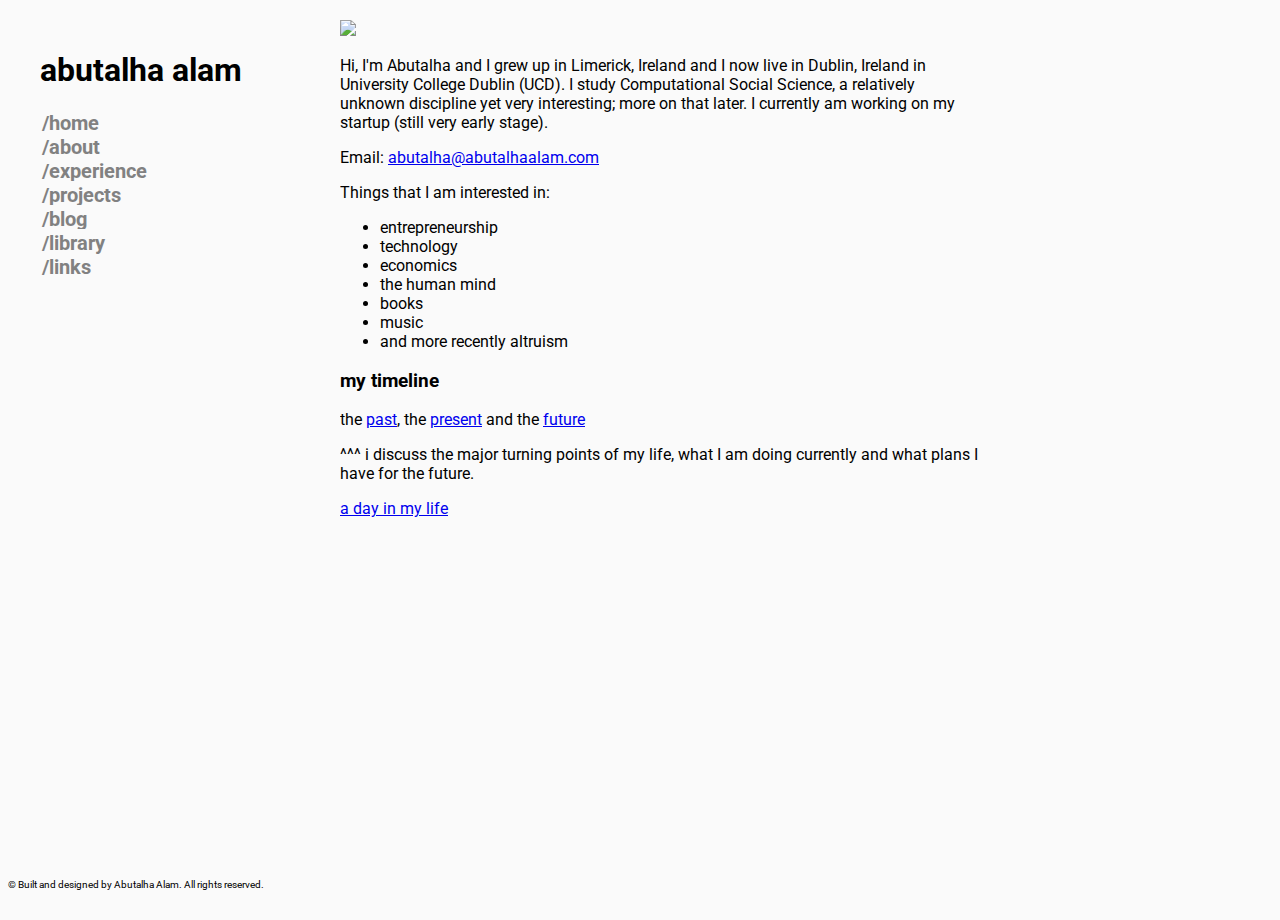
==== about.html @ f24c784c "Uploading Early versions of pages" ====
<!DOCTYPE html>

<html>

<head>
    <meta charset="utf-8">
    <meta http-equiv="X-UA-Compatible" content="IE=edge">
    <title>About · Abutalha Alam</title>
    <meta name="viewport" content="width=device-width, initial-scale=1">
    <link rel="stylesheet" href="/styles.css">
</head>

<body>
    <div class="split leftSide">
        <div class="sidenav">
            <ul>
                <li>
                    <h1>abutalha alam</h1>
                </li>
                <li><a href="/">/home</a></li>
                <li><a href="/about.html">/about</a></li>
                <li><a href="/experience">/experience</a></li>
                <li><a href="/projects">/projects</a></li>
                <li><a href="/blog">/blog</a></li>
                <li><a href="/library">/library</a></li>
                <li><a href="/links">/links</a></li>
            </ul>
        </div>
    </div>
    <div class="split rightSide">
        <div>
            <img src="https://github.com/abutalhaalam/abutalhaalam.com/blob/main/highrescrop.png?raw=true" width="130" height="auto">
        </div>
        <p>
            Hi, I'm Abutalha and I grew up in Limerick, Ireland and I now live in Dublin, Ireland in University College Dublin (UCD). I study Computational Social Science, a relatively unknown discipline yet very interesting; more on that later. I currently am working
            on my startup (still very early stage).
        </p>
        Email: <a href=mailto:“abutalha@abutalhaalam.com?subject=Hi%20Abutalha.%20I%20am%20reaching%20out%20to%20you%20from%20your%20website%20and%20I%20wanted%20to%20introduce%20myself%20and%20talk%20more. "">abutalha@abutalhaalam.com</a>

        <p>Things that I am interested in:</p>
        <ul>
            <li>entrepreneurship</li>
            <li>technology</li>
            <li>economics</li>
            <li>the human mind</li>
            <li>books</li>
            <li>music</li>
            <li>and more recently altruism</li>
        </ul>

        <h3>my timeline</h3>
        <div>the <a href="/past.html">past</a>, the <a href="/present.html">present</a> and the
            <a href="/future.html">future</a></div>
        <p>^^^ i discuss the major turning points of my life, what I am doing currently and what plans I have for the future.</p>


        <a href="/day.html">a day in my life</a>

    </div>

</body>
<footer>
    <div class="copyrightCredits">
        <p> © Built and designed by Abutalha Alam. All rights reserved.</p>
    </div>
</footer>

</html>
---- styles.css ----
@import url('https://fonts.googleapis.com/css2?family=Roboto&display=swap');
* {
    background-color: #FAFAFA;
}

body {
    font-family: 'Roboto', sans-serif;
    color: #000000;
}

ls {
    color: #ccd6f6;
}

.split {
    height: 100%;
    width: 50%;
    position: absolute;
    top: 0;
    overflow-x: hidden;
    padding-top: 20px;
}

.leftSide {
    left: 0;
    /*background-color: #a8d8ba;*/
}

.rightSide {
    right: 0;
    /*background-color: rgb(88, 203, 231);*/
    margin-right: 300px;
}

.sidenav {
    transition: 0.5s;
    padding-top: 10px;
    padding-right: 45px;
}

.sidenav a {
    padding: 2px 2px;
    text-decoration: none;
    font-size: 20px;
    color: #818181;
    transition: 0.3s;
}

.sidenav a:hover {
    color: #000000;
}

.sidenav ul {
    list-style-type: none;
    font-weight: bold;
}

.copyrightCredits {
    position: absolute;
    bottom: 0;
    font-size: 10px;
}
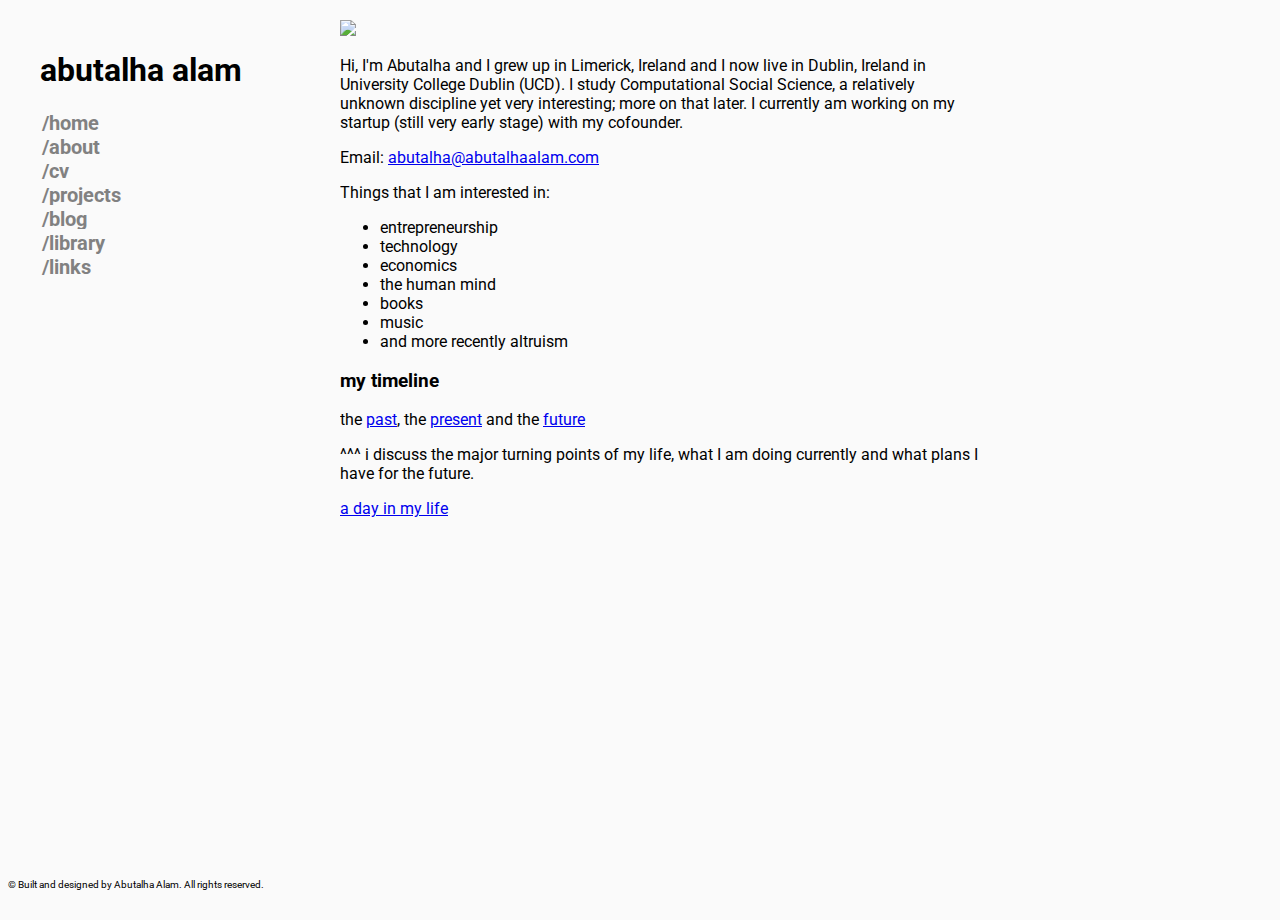
==== commit 8aa8e4fb: "simple fixes about.html" ====
--- a/about.html
+++ b/about.html
@@ -19,11 +19,11 @@
                 </li>
                 <li><a href="/">/home</a></li>
                 <li><a href="/about.html">/about</a></li>
-                <li><a href="/experience">/experience</a></li>
+                <li><a href="/cv.html">/cv</a></li>
                 <li><a href="/projects">/projects</a></li>
-                <li><a href="/blog">/blog</a></li>
-                <li><a href="/library">/library</a></li>
-                <li><a href="/links">/links</a></li>
+                <li><a href="/blog.html">/blog</a></li>
+                <li><a href="/library.html">/library</a></li>
+                <li><a href="/links.html">/links</a></li>
             </ul>
         </div>
     </div>
@@ -33,7 +33,7 @@
         </div>
         <p>
             Hi, I'm Abutalha and I grew up in Limerick, Ireland and I now live in Dublin, Ireland in University College Dublin (UCD). I study Computational Social Science, a relatively unknown discipline yet very interesting; more on that later. I currently am working
-            on my startup (still very early stage).
+            on my startup (still very early stage) with my cofounder.
         </p>
         Email: <a href=mailto:“abutalha@abutalhaalam.com?subject=Hi%20Abutalha.%20I%20am%20reaching%20out%20to%20you%20from%20your%20website%20and%20I%20wanted%20to%20introduce%20myself%20and%20talk%20more. "">abutalha@abutalhaalam.com</a>
 
@@ -65,4 +65,4 @@
     </div>
 </footer>
 
-</html>+</html>
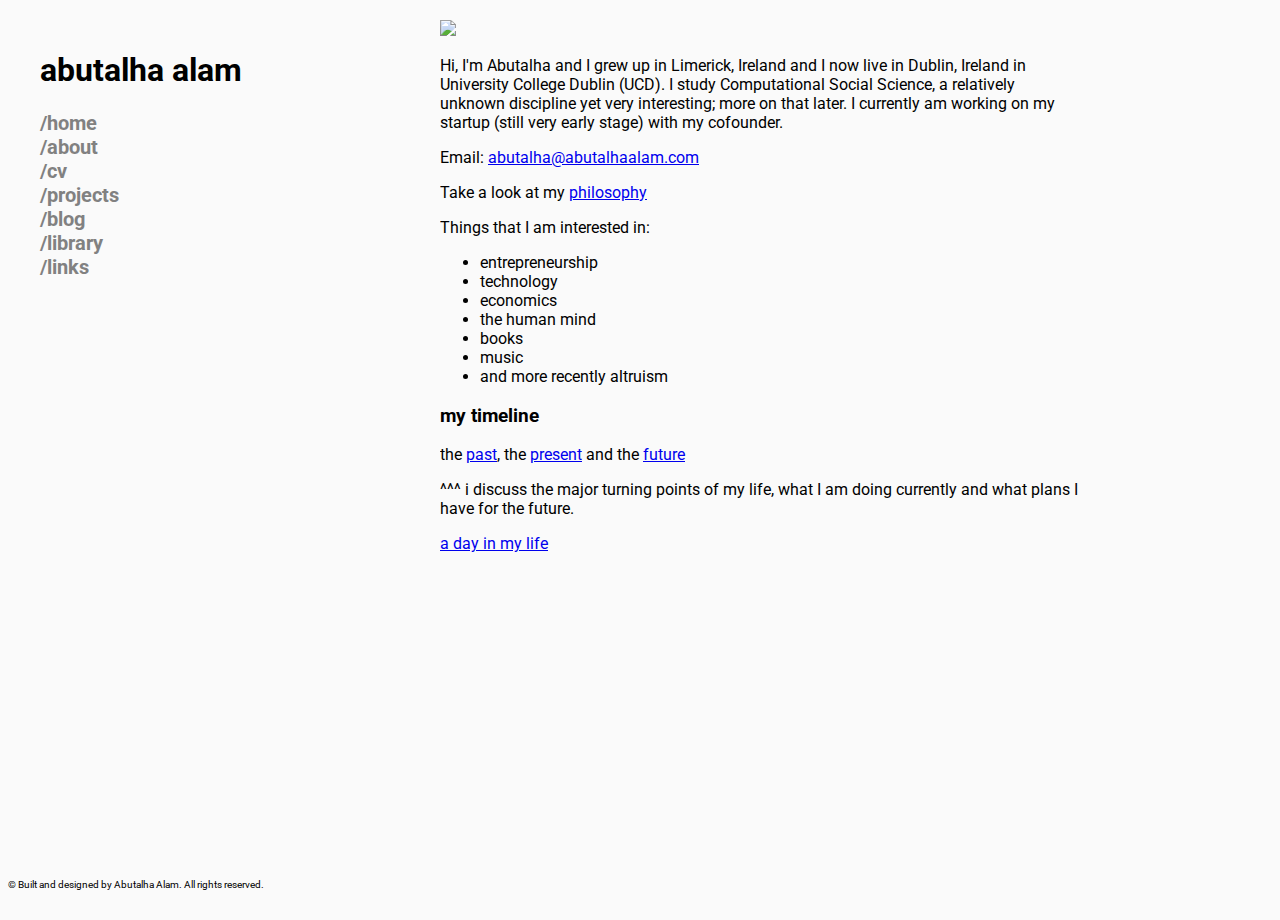
==== commit 82168d9a: "Update about.html" ====
--- a/about.html
+++ b/about.html
@@ -36,7 +36,7 @@
             on my startup (still very early stage) with my cofounder.
         </p>
         Email: <a href=mailto:“abutalha@abutalhaalam.com?subject=Hi%20Abutalha.%20I%20am%20reaching%20out%20to%20you%20from%20your%20website%20and%20I%20wanted%20to%20introduce%20myself%20and%20talk%20more. "">abutalha@abutalhaalam.com</a>
-
+        <p>Take a look at my <a href="/philosophy.html">philosophy</a></p>
         <p>Things that I am interested in:</p>
         <ul>
             <li>entrepreneurship</li>
--- a/styles.css
+++ b/styles.css
@@ -29,7 +29,8 @@
 .rightSide {
     right: 0;
     /*background-color: rgb(88, 203, 231);*/
-    margin-right: 300px;
+    margin-right: 50px;
+    padding-right: 150px;
 }
 
 .sidenav {
@@ -39,7 +40,6 @@
 }
 
 .sidenav a {
-    padding: 2px 2px;
     text-decoration: none;
     font-size: 20px;
     color: #818181;
@@ -53,10 +53,11 @@
 .sidenav ul {
     list-style-type: none;
     font-weight: bold;
+    ;
 }
 
 .copyrightCredits {
     position: absolute;
     bottom: 0;
     font-size: 10px;
-}+}
